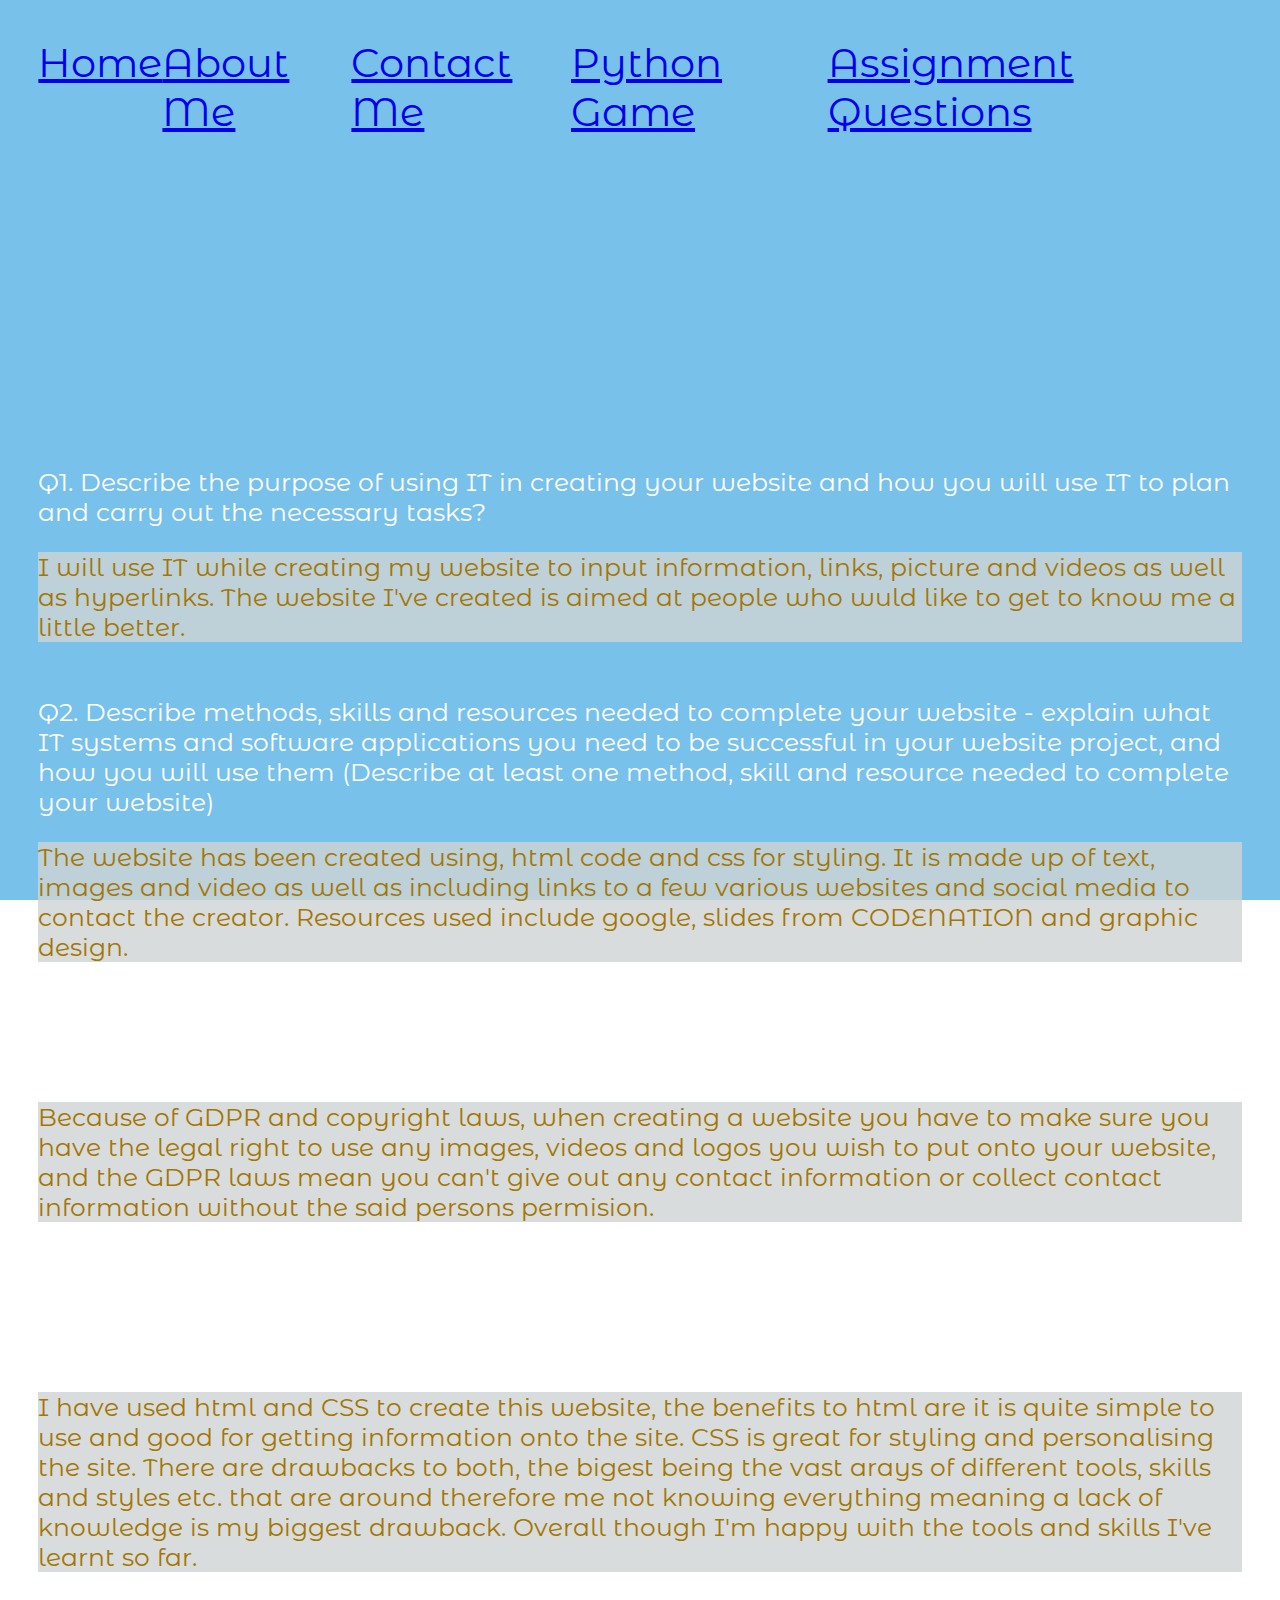
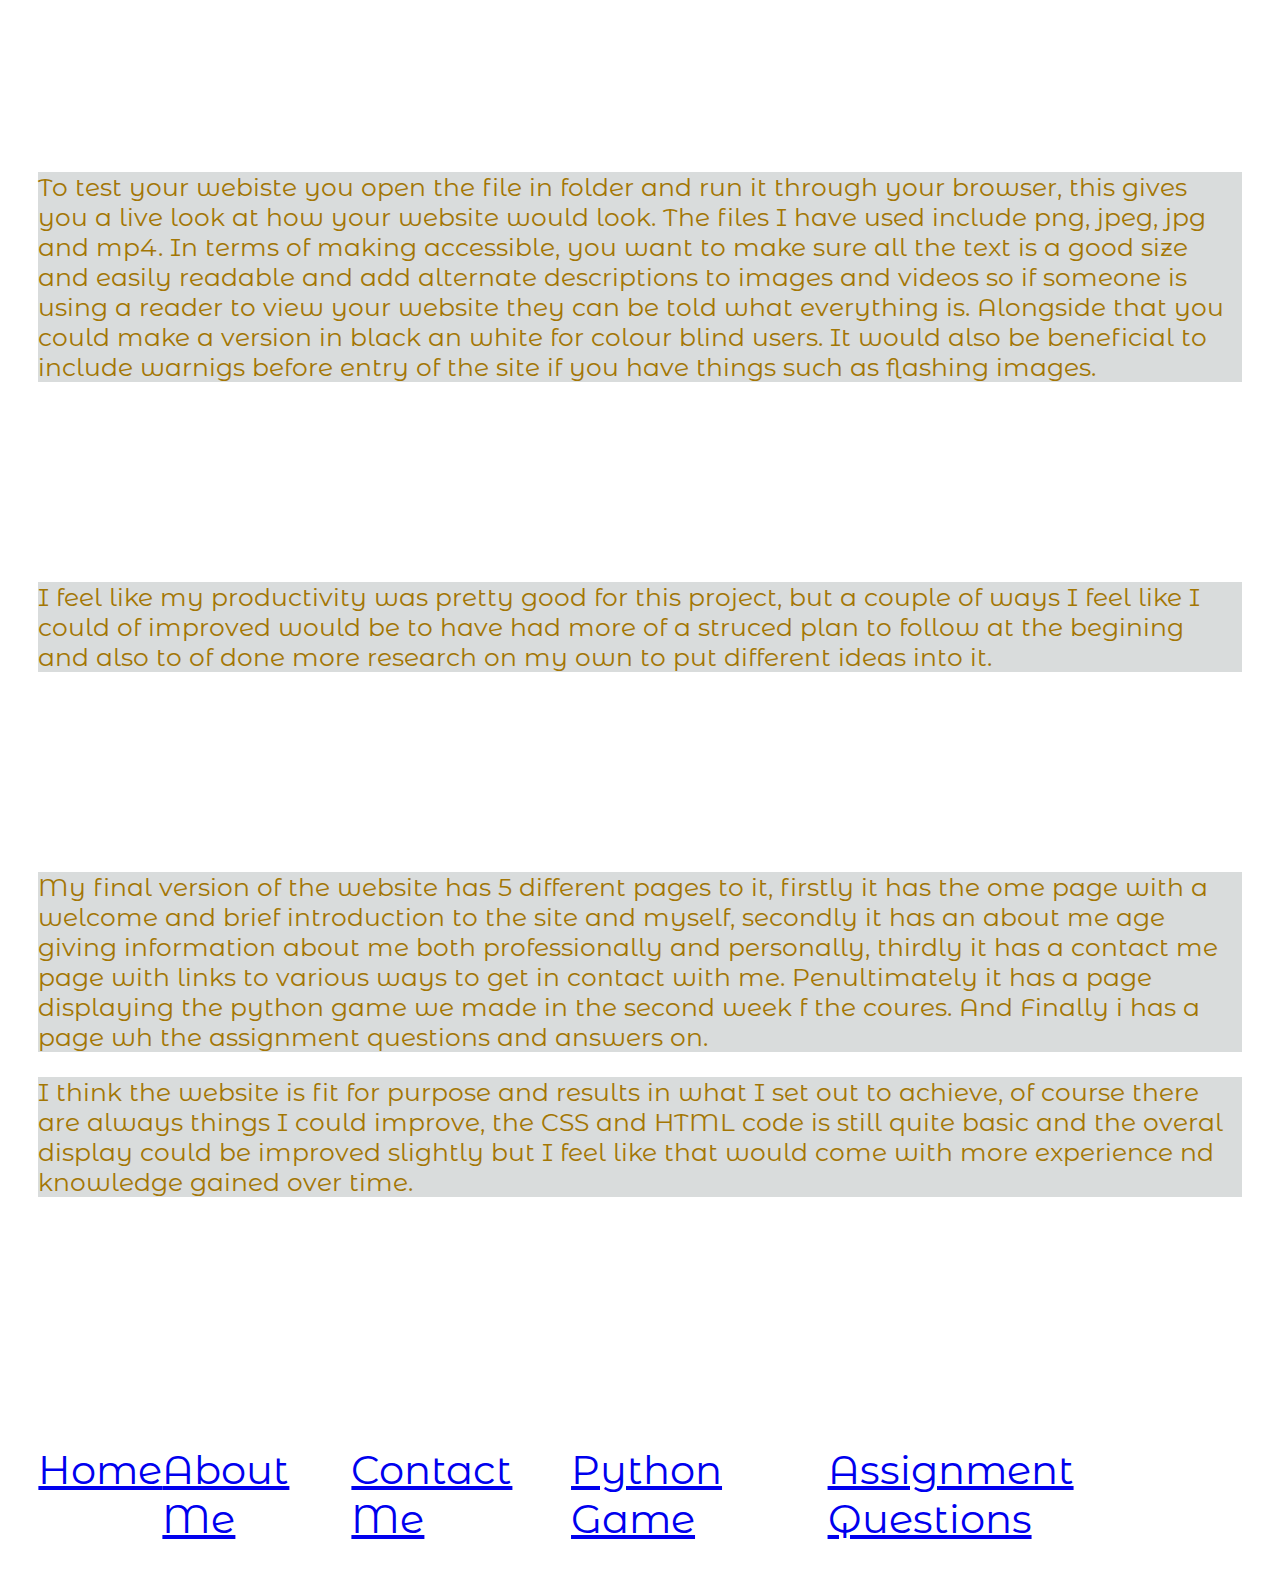
==== assignment.html @ 7fee51d7 "Add files via upload" ====
<!DOCTYPE html>
<html class="assignment">
<head>
    <meta charset="UTF-8">
    <link rel="stylesheet" type="text/css" href="main.css">
    <meta name="viewport" content="width=device-width, initial-scale=1.0">
    <title>Assignment</title>
</head>
<body>
    <div class="navbar3">
        <a href="index.html">Home</a>
        <a href="aboutme.html">About Me</a>
        <a href="contactme.html">Contact Me</a>
        <a href="game.html">Python Game</a>
        <a href="assignment.html">Assignment Questions</a>
    </div>
    <br>
    <br>
    <br>
    <br>
    <br>
    <br>
    <br>
    <br>
    <br>
    <br>
    <br>
    <br>
    <br>
    <br>
    <br>
    <br>
    <br>
    <div class="asstext">
        <p>Q1.  Describe the purpose of using IT in creating your website and how you will use IT to plan and carry out the necessary tasks? 
            <br>
            <p class="gametext2">I will use IT while creating my website to input information, links, picture and videos as well as hyperlinks. The website I've created is aimed at people who wuld like to get to know me a little better.</p>
            <br>
            Q2.  Describe methods, skills and resources needed to complete your website - explain what IT systems and software applications you need to be successful in your website project, and how you will use them (Describe at least one method, skill and resource needed to complete your website)
            <br>
            <p class="gametext2">The website has been created using, html code and css for styling. It is made up of text, images and video as well as including links to a few various websites and social media to contact the creator. Resources used include google, slides from CODENATION and graphic design.</p>
            <br>
            Q3.  Describe the legal guidelines and risks that might impact your website project - how does GDPR and copyright affect website development?
            <br>
            <p class="gametext2">Because of GDPR and copyright laws, when creating a website you have to make sure you have the legal right to use any images, videos and logos you wish to put onto your website, and the GDPR laws mean you can't give out any contact information or collect contact information without the said persons permision.</p>
            <br>
            Q4.  Review the ongoing use of IT tools you have used for your website and describe whether they are appropriate - what are the benefits and drawbacks of IT tools and systems used? (Are you happy with the tools you used?)
            <br>
            <p class="gametext2">I have used html and CSS to create this website, the benefits to html are it is quite simple to use and good for getting information onto the site. CSS is great for styling and personalising the site. There are drawbacks to both, the bigest being the vast arays of different tools, skills and styles etc. that are around therefore me not knowing everything meaning a lack of knowledge is my biggest drawback. Overall though I'm happy with the tools and skills I've learnt so far.</p>
            <br>
            Q5.  Describe how you would test your website to make sure it looks as intended. What kind of files have you used in your website and explain why you have chosen those filetypes. How can you test your website to ensure it is accessible to people with disabilities? Describe how you can overcome potential accessibility issues with your website 
            <br>
            <p class="gametext2">To test your webiste you open the file in folder and run it through your browser, this gives you a live look at how your website would look. The files I have used include png, jpeg, jpg and mp4. In terms of making accessible, you want to make sure all the text is a good size and easily readable and add alternate descriptions to images and videos so if someone is using a reader to view your website they can be told what everything is. Alongside that you could make a version in black an white for colour blind users. It would also be beneficial to include warnigs before entry of the site if you have things such as flashing images.</p>
            <br>
            Q6.  Describe ways to improve your productivity and efficiency throughout this project (how can you make sure you are using IT tools and systems in the most effective way?) If you could have been more productive or efficient, how would you implement this for a future project?
            <br>
            <p class="gametext2">I feel like my productivity was pretty good for this project, but a couple of ways I feel like I could of improved would be to have had more of a struced plan to follow at the begining and also to of done more research on my own to put different ideas into it.</p>
            <br>
            Q7.  Describe the final version of your website (what is the content and layout for each page?), assess the strengths and weaknesses and describe further improvements you can make to your website. Is the website fit for purpose? (did you achieve what you set out to do in your plan?)
            <br>
            <p class="gametext2">My final version of the website has 5 different pages to it, firstly it has the ome page with a welcome and  brief introduction to the site and myself, secondly it has an about me age giving information about me both professionally and personally, thirdly it has a contact me page with links to various ways to get in contact with me. Penultimately it has a page displaying the python game we made in the second week f the coures. And Finally i has a page wh the assignment questions and answers on.</p>
            <p class="gametext2">I think the website is fit for purpose and results in what I set out to achieve, of course there are always things I could improve, the CSS and HTML code is still quite basic and the overal display could be improved slightly but I feel like that would come with more experience nd knowledge gained over time.</p>
            <br>
            Q8.  Take a screenshot of your website homepage working in two different browsers. (Make sure the GitHub Pages link is visible in the screenshot).
            </p>
    </div>
    <br>
    <br>
    <br>
    <br>
    <br>
    <br>
    <div class="navbar3">
        <a href="index.html">Home</a>
        <a href="aboutme.html">About Me</a>
        <a href="contactme.html">Contact Me</a>
        <a href="game.html">Python Game</a>
        <a href="assignment.html">Assignment Questions</a>
    </div>
</body>
</html>
---- main.css ----
@import url('https://fonts.googleapis.com/css2?family=Montserrat+Alternates:wght@200&display=swap');
body {
    margin:3%;
}
.homebackground {
    background-image: url("images/city3rd.png");
    background-size:cover;
    background-attachment: fixed;
}
.aboutmebackground {
    background-image: url("images/city\ third.png");
    background-size: cover;
    background-attachment: fixed;
    background-repeat: no-repeat;
}
.contactmebackground {
    background-image: url("images/city\ away.png");
    background-size: contain;
    background-attachment: fixed;
}
.assignment {
    background-image: url("images/home.png");
    background-size: cover;
    background-attachment: fixed;
}
.game {
    background-image: url("images/citypurp.png");
    background-size: cover;
    background-attachment: fixed;
}
.navbar {
    font-size: 40px;
    font-family: 'Montserrat Alternates', sans-serif;
    display: flex;
    flex-direction: row;
    flex-wrap: nowrap;
    justify-content: space-evenly;
}
.navbar1 {
    color: goldenrod;
    font-size: 40px;
    font-family: 'Montserrat Alternates', sans-serif;
    background-color: rgba(78, 77, 77, 0.7);
    display: flex;
    flex-direction: row;
    flex-wrap: nowrap;
    justify-content: space-evenly;
}
.navbar2 {
    font-size: 40px;
    font-family: 'Montserrat Alternates', sans-serif;
    background-color: rgb(255, 255, 255, 0.7);
    display: flex;
    flex-direction: row;
    flex-wrap: nowrap;
    justify-content: space-evenly;
}
.navbar3 {
    color: white;
    font-size: 40px;
    font-family: 'Montserrat Alternates', sans-serif;
    display: flex;
    flex-direction: row;
    flex-wrap: nowrap;
    justify-content: space-evenly;
}

.head1 {
    text-align: center;
    font-size: 50px;
    font-weight:bolder;
    text-decoration: underline;
    font-family: 'Montserrat Alternates', sans-serif;
}
.head2 {
    font-size: 30px;
    font-weight: bold;
    font-family: 'Montserrat Alternates', sans-serif;
}
.text {
    font-size: 25px;
    font-weight: 400;
    font-family: 'Montserrat Alternates', sans-serif;
}
.asstext {
    color: white;
    font-size: 25px;
    font-weight: 400;
    font-family: 'Montserrat Alternates', sans-serif;
}
.gametext {
    color: goldenrod;
    background-color: rgb(64, 0, 128);
    font-size: 25px;
    font-weight: 400;
    font-family:'Montserrat Alternates', sans-serif;
}
.gametext2 {
    color: rgb(163, 118, 4);
    background-color: rgb(207, 211, 211, 0.8);
    font-size: 25px;
    font-weight: 400;
    font-family:'Montserrat Alternates', sans-serif;
}
.contact {
    font-size: 50px;
    font-family: 'Montserrat Alternates', sans-serif;
    color:blue;
    background-color: rgb(255, 255, 255, 0.7);
    text-align: center;
    box-sizing: border-box;
    padding: 1px;
    margin: 30px;
}
.about {
    color: goldenrod;
    font-size: 20px;
    font-family: 'Montserrat Alternates', sans-serif;
    background-color: rgb(10, 10, 10, 0.7);
}
.box{
    box-sizing: border-box;
    margin-right: 85%;
}
.box2{
    box-sizing: border-box;
    margin-right: 35%;
}
.box3{
    box-sizing: border-box;
    margin-right: 25%
}
.box4{
    box-sizing: border-box;
    margin-right: 28%
}
a:visited{
    color:inherit;
}
a:hover{
    background-color: blueviolet;
}

img {
    max-width: 100%;
    max-height: 100%;
}
.me {
    height: 300px;
    width: 300px;
}
.logo {
    height: 350px;
    width: 350px;
}
.etihad {
    height: 400px;
    width: 400px;
}
.contactlogo {
    height: 400px;
    width: 400px;
}
.clogos {
    display: flex;
    flex-wrap: nowrap;
    justify-content: center;
    margin-left: 17cm;
    justify-content: space-between;
}
.fmlogo {
    height: 50px;
    width: 150px
}
.logos {
    display: flex;
    flex-direction: row;
    justify-content:right;
    margin: 0.85%;
}
.logos2 {
    display: flex;
    flex-direction: row;
    justify-content:right;
    margin: 8.7%
}
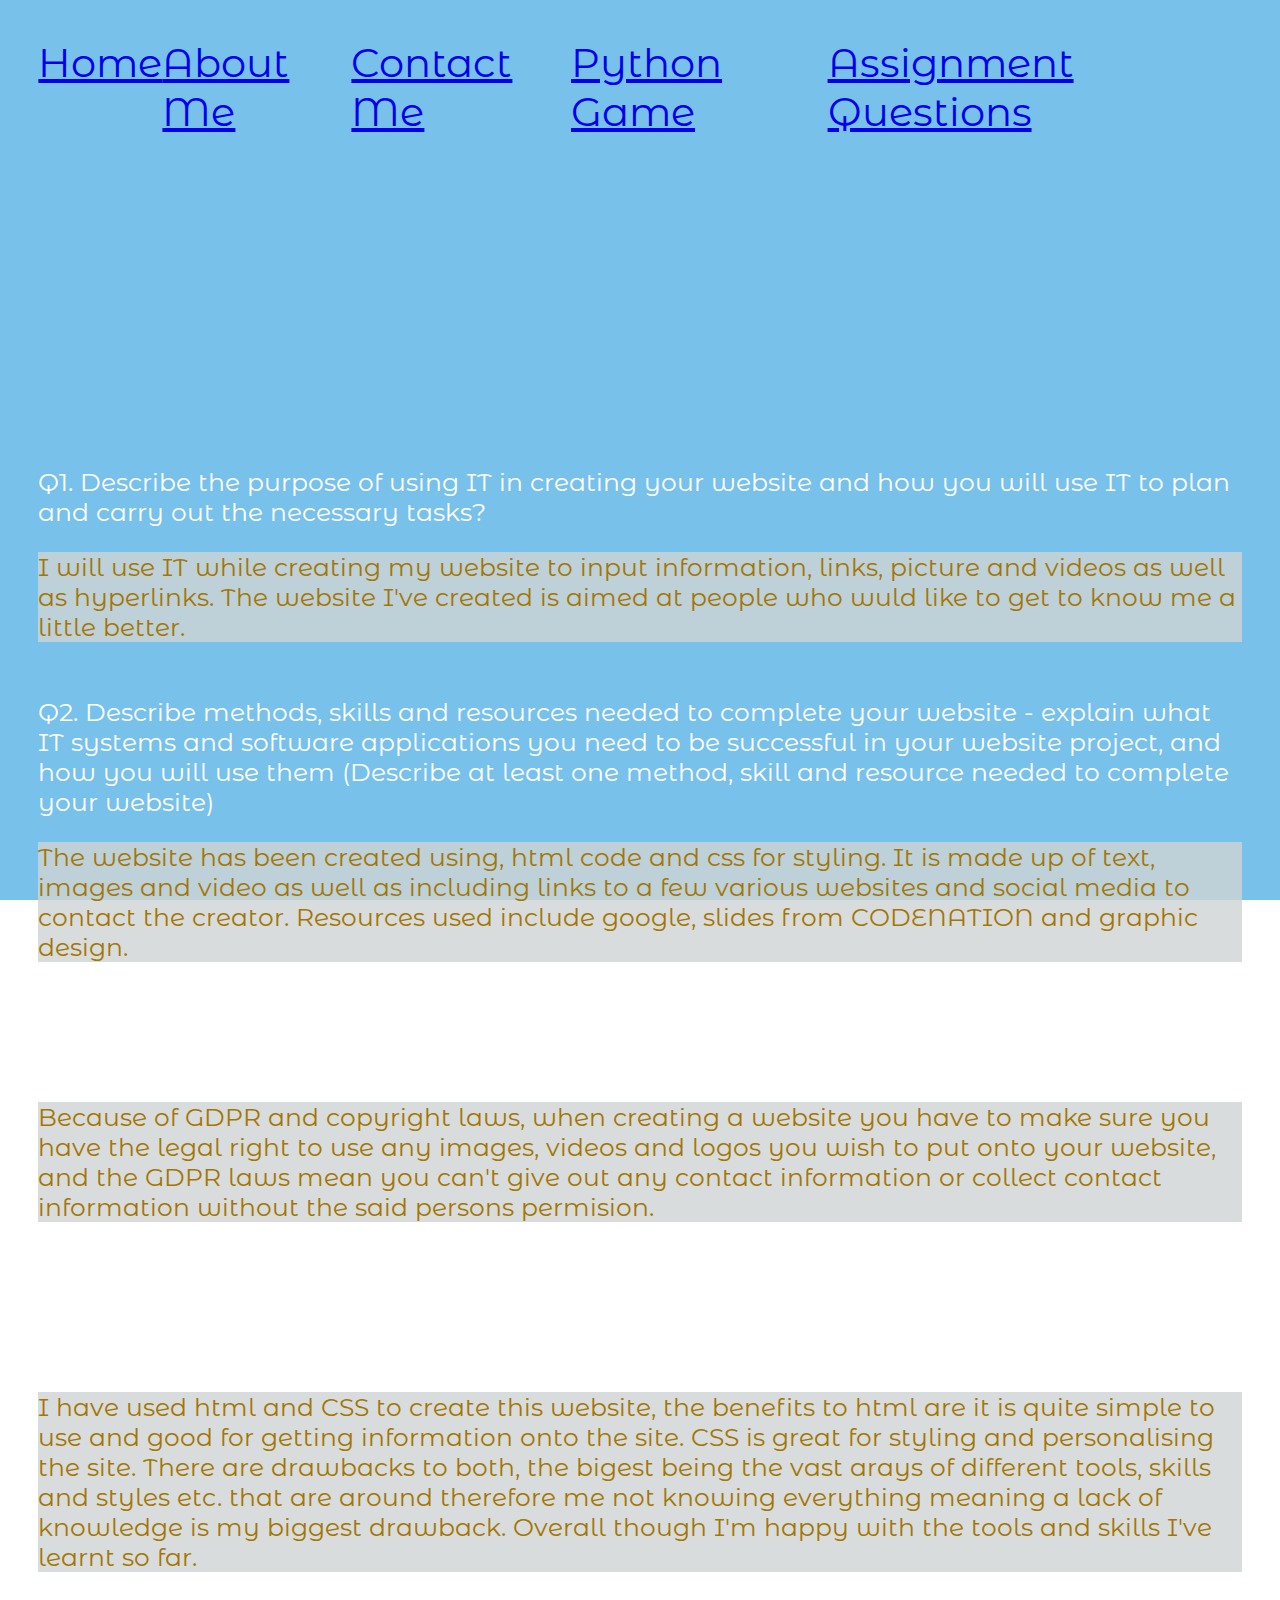
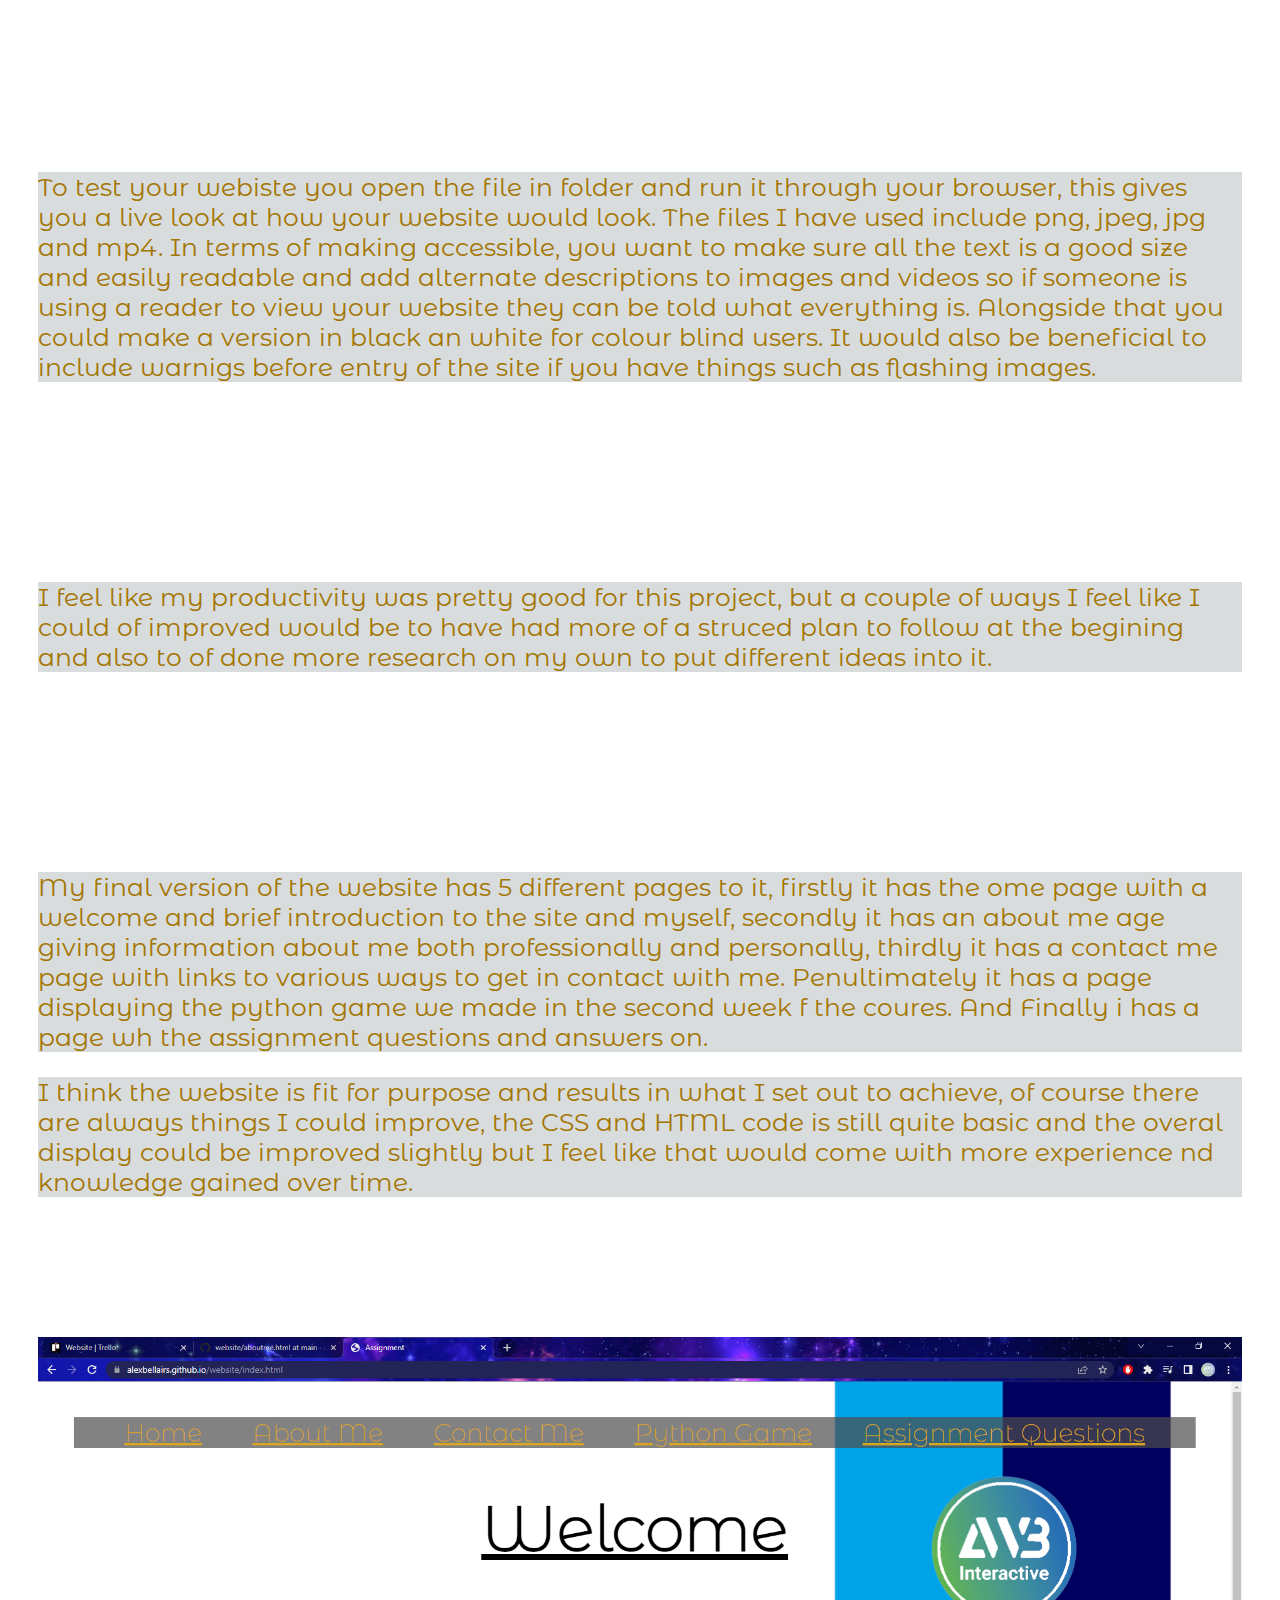
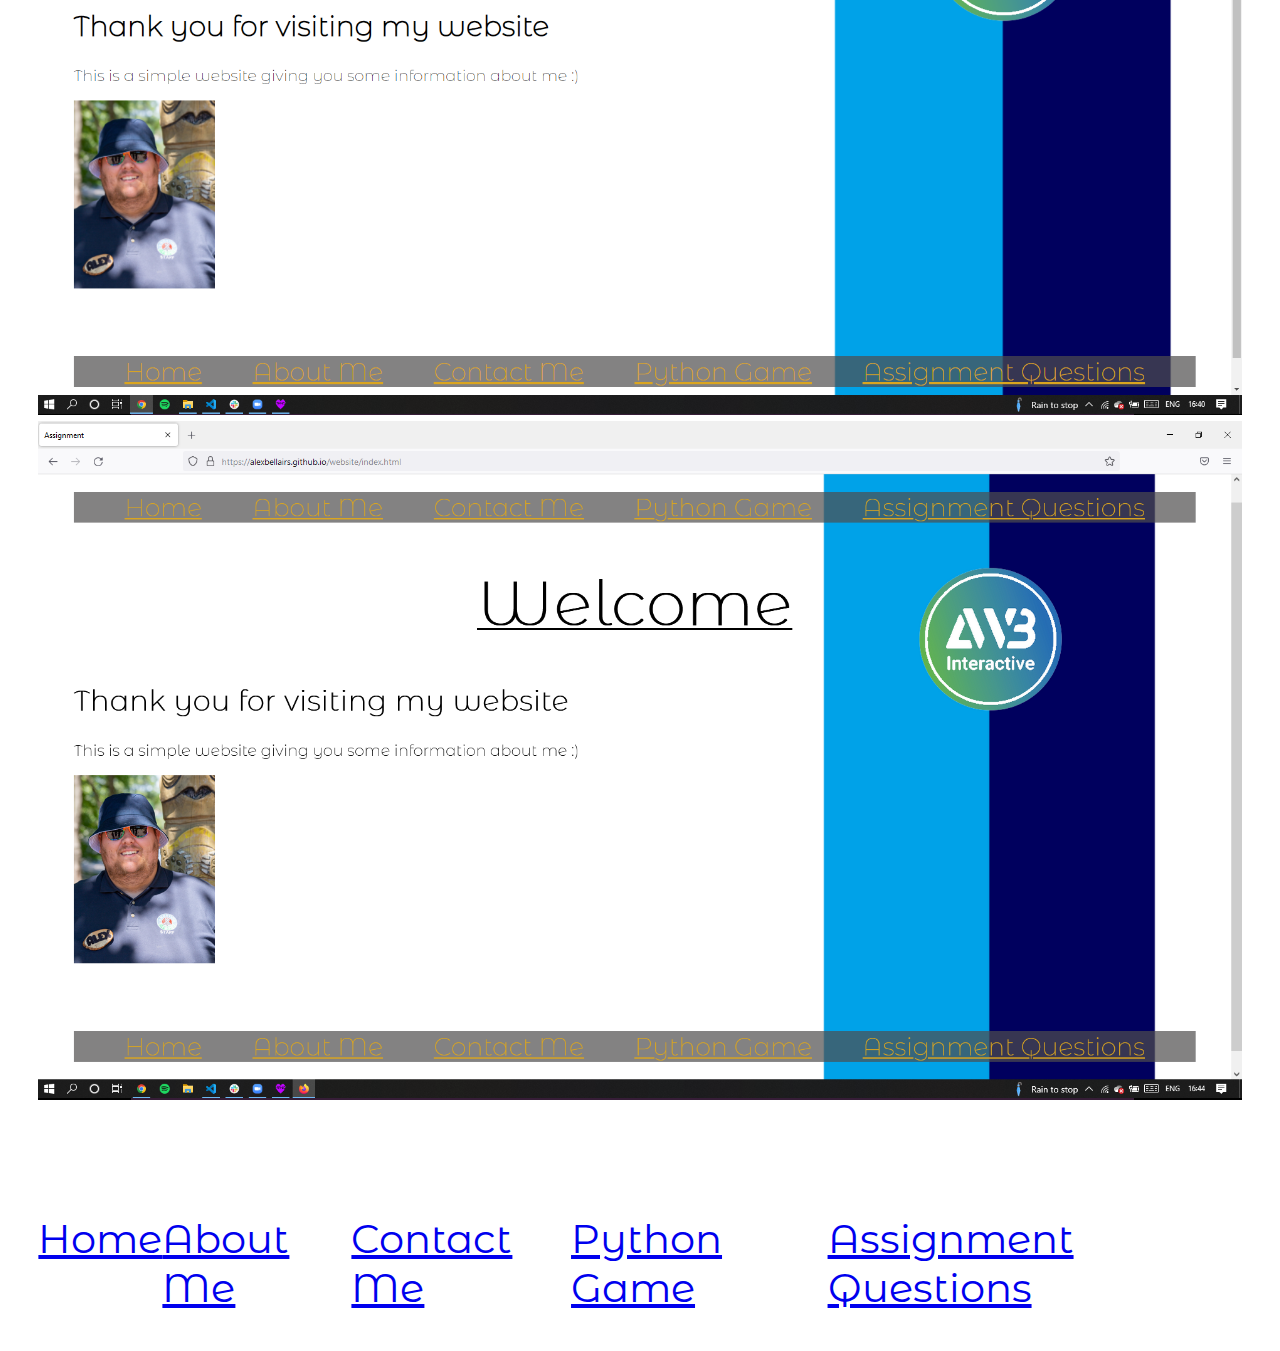
==== commit 8d3c245f: "Add files via upload" ====
--- a/assignment.html
+++ b/assignment.html
@@ -63,6 +63,9 @@
             <br>
             Q8.  Take a screenshot of your website homepage working in two different browsers. (Make sure the GitHub Pages link is visible in the screenshot).
             </p>
+            <div class="ss">
+            <img src="images/homechrome.png"><img src="images/homefirefox.png">
+            </div>
     </div>
     <br>
     <br>
